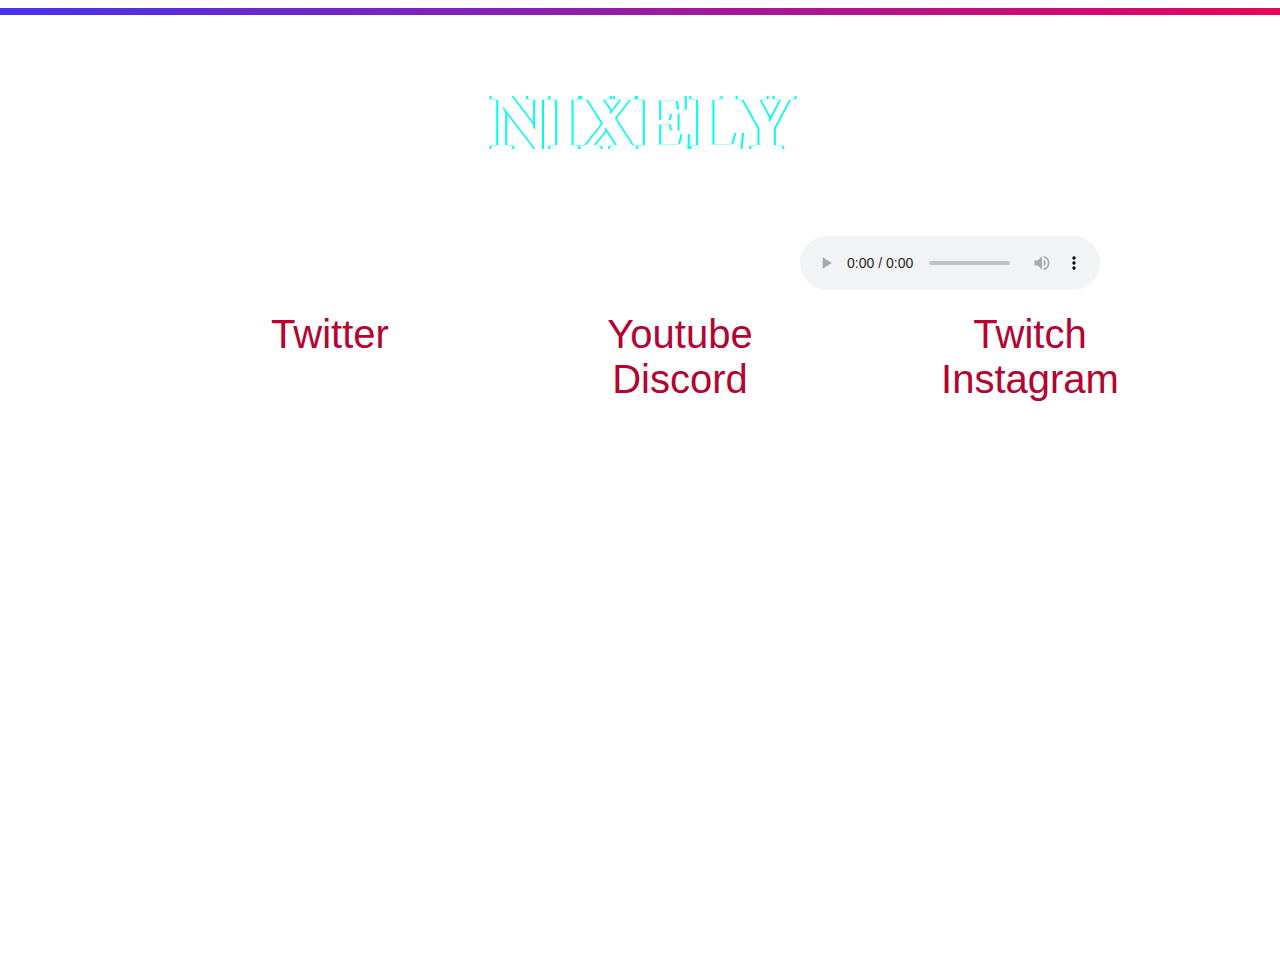
==== index.html @ 7a99870c "Add files via upload" ====
<!DOCTYPE html>
<html>
<head>
  <link rel="stylesheet" href="main.css">
  <link href="https://fonts.googleapis.com/css2?family=Lexend+Giga&display=swap" rel="stylesheet">
</head>
<body>
  <div class="backround-wrap">
    <video id="Nixely" src="Nixely.mp4" autoplay preload="auto" autoplay="true" loop="loop" muted="muted">

    </video>
  </div>
  <hr>
  <br>
  <br>
  <br>
  <div class="content">
  <h1 class="glitch">NIXELY</h1>
  <br>
  <audio loop autoplay controls id="vid">
  <source src="music.mp3" type="audio/mp3">
  </audio>
  <script>
    document.getElementById('vid').play();
  </script>
<br>
<br>
  <a href="https://www.twitch.tv/nixelyy">Twitch</a>
  <a href="https://www.youtube.com/channel/UCoz1kYgA_vTGyHmMQKtkuuA">Youtube</a>
  <a href="https://twitter.com/NixeLy97">Twitter</a>
  <a href="https://www.instagram.com/nixely97/">Instagram</a>
  <a href="https://discordapp.com/invite/XYtsHf2">Discord</a>
  </div>
</body>
</html>
---- main.css ----
body{
    margin:0;
    padding:0;
    color:#ffffff;
}

.background-wrap {
  position: fixed;
  z-index: -1000;
  width: 100%;
  height: 100%;
  overflow: hidden;
  top: 0;
  left: 0;
}

#Nixely {
  position: absolute;
  top: 0;
  left: 0;
  min-height: 100%;
  width: 100%;
}

.content {
  position: absolute;
  width: 100%;
  min-height: 100%;
  z-index: 1000;
}

hr {
  position: relative;
    display: flex;
    flex-direction: column;
    background-size: cover;
    background-attachment: fixed;
    border-top: 6px solid transparent;
    border-image: linear-gradient(90deg, #4632f0, #eb055a) 1;
}


.glitch{
    position:relative;
    top:40%;
    margin:0 auto;
    color:#ffff;
    font-size:80px;
    font-family:verdana;
    font-weight:600;
    text-align:center;
    text-transform: uppercase;
}

.glitch::before, .glitch::after{
    content:'NIXELY';
    position:absolute;
    top:0;
    left:0;
    right:0;
    overflow:hidden;
    background-color:#0000;
    color: #ffffff;

}

.glitch:before{
    left:8px;
    text-shadow:2px 0 #00ffea;
    animation:effect 3s infinite linear;
}
.glitch:after{
    left:4px;
    text-shadow:-2px 0 #00ffea;
    animation:effect 2s infinite linear;
}
@-webkit-keyframes effect{
    0%{
        clip:rect(55px,9999px,56px,0);
    }
    5%{
        clip:rect(47px,9999px,38px,0);
    }
    10%{
        clip:rect(33px,9999px,36px,0);
    }
    15%{
        clip:rect(35px,9999px,9px,0);
    }
    20%{
        clip:rect(63px,9999px,59px,0);
    }
    25%{
        clip:rect(96px,9999px,98px,0);
    }
    30%{
        clip:rect(48px,9999px,77px,0);
    }
    35%{
        clip:rect(50px,9999px,34px,0);
    }
    40%{
        clip:rect(60px,9999px,72px,0);
    }
    45%{
        clip:rect(10px,9999px,81px,0);
    }
    50%{
        clip:rect(2px,9999px,60px,0);
    }
    55%{
        clip:rect(23px,9999px,89px,0);
    }
    60%{
        clip:rect(76px,9999px,91px,0);
    }
    65%{
        clip:rect(62px,9999px,38px,0);
    }
    70%{
        clip:rect(60px,9999px,73px,0);
    }
    75%{
        clip:rect(60px,9999px,87px,0);
    }
    80%{
        clip:rect(2px,9999px,14px,0);
    }
    85%{
        clip:rect(28px,9999px,87px,0);
    }
    90%{
        clip:rect(73px,9999px,50px,0);
    }
    95%{
        clip:rect(79px,9999px,78px,0);
    }
    100%{
        clip:rect(17px,9999px,79px,0);
    }
}

a {
  text-decoration: none;
  text-align: center;
  font-size: 40px;
  font-family: 'Lexend', sans-serif;
  color: #B40431;
  float: right;
  margin-right: 150px;
  width: 200px;
}

a:hover {
  box-shadow: 0 0 35px #ff073a;
  transform: scale(1.1);
-webkit-transform: scale(1.1);
-moz-transform: scale(1.1);
-o-transform: scale(1.1);
}
audio {
  margin-top: 50px;
  margin-left: 800px;
}

a {
  transition: all 300ms; -webkit-transition: all 300ms; -moz-transition: all 300ms; -o-transition: all 300ms;
}
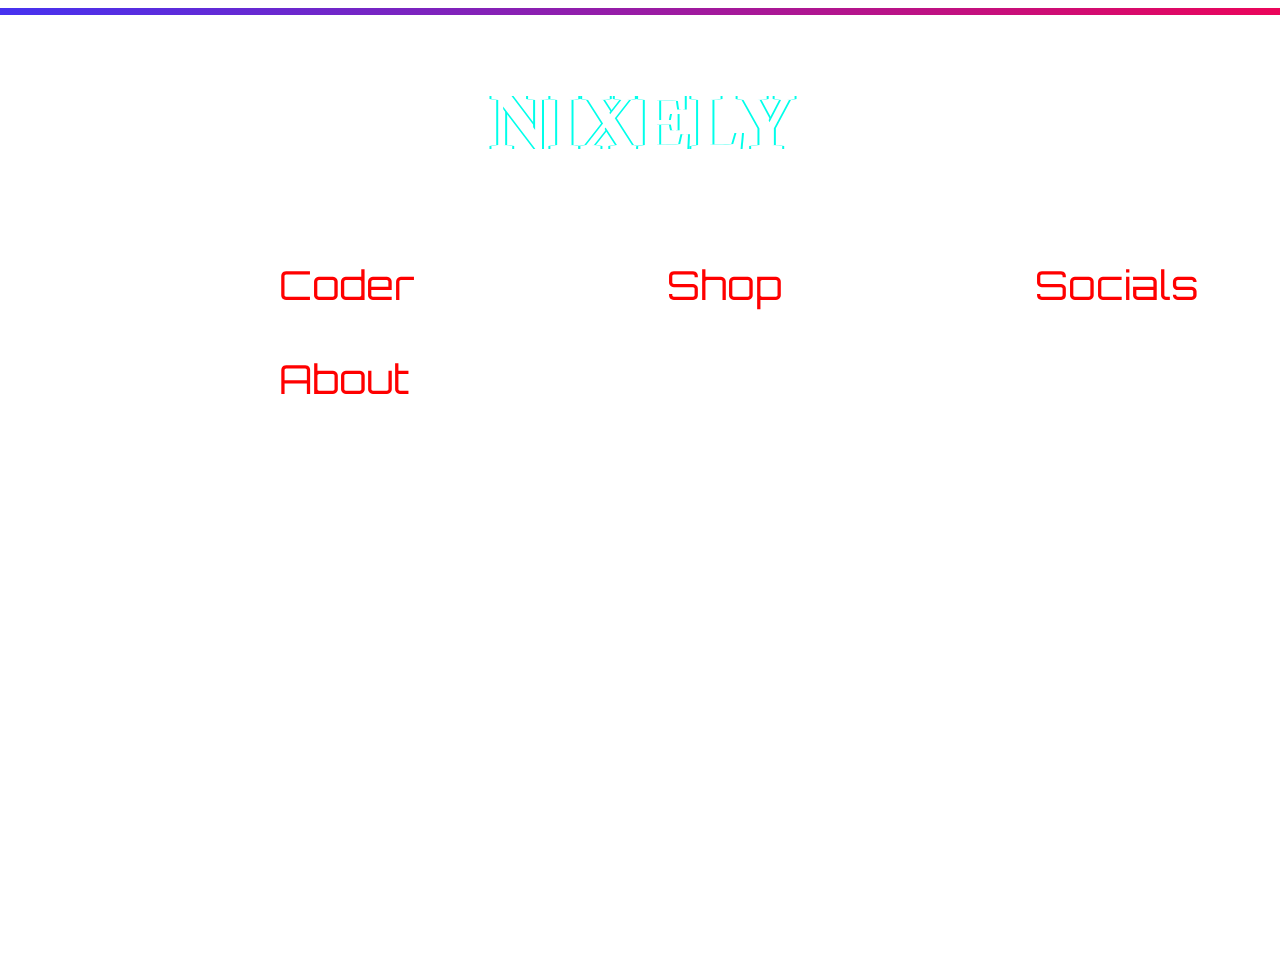
==== commit 4915b162: "Add files via upload" ====
--- a/index.html
+++ b/index.html
@@ -3,33 +3,42 @@
 <head>
   <link rel="stylesheet" href="main.css">
   <link href="https://fonts.googleapis.com/css2?family=Lexend+Giga&display=swap" rel="stylesheet">
+  <link href="https://fonts.googleapis.com/css2?family=Orbitron&display=swap" rel="stylesheet">
 </head>
 <body>
-  <div class="backround-wrap">
-    <video id="Nixely" src="Nixely.mp4" autoplay preload="auto" autoplay="true" loop="loop" muted="muted">
-
-    </video>
-  </div>
   <hr>
+  <div class="background-wrap">
+<video src="Nixelytest3.mp4" muted autoplay loop id="Nixely"></video>
+ </div>
   <br>
   <br>
   <br>
   <div class="content">
   <h1 class="glitch">NIXELY</h1>
   <br>
-  <audio loop autoplay controls id="vid">
-  <source src="music.mp3" type="audio/mp3">
-  </audio>
-  <script>
-    document.getElementById('vid').play();
-  </script>
-<br>
-<br>
-  <a href="https://www.twitch.tv/nixelyy">Twitch</a>
-  <a href="https://www.youtube.com/channel/UCoz1kYgA_vTGyHmMQKtkuuA">Youtube</a>
-  <a href="https://twitter.com/NixeLy97">Twitter</a>
-  <a href="https://www.instagram.com/nixely97/">Instagram</a>
-  <a href="https://discordapp.com/invite/XYtsHf2">Discord</a>
+  <br>
+  <br>
+  <ul>
+    <li><a href="https://queenofthenighttime.github.io/Never/">Coder</a></li>
+    <li><a>Shop</a>
+      <ul>
+        <li><a href="#">Test</a></li>
+        <li><a href="#">Test</a></li>
+      </ul>
+    </li>
+    <li><a>Socials</a>
+      <ul>
+          <li><a href="https://www.twitch.tv/nixelyy">Twitch</a></li>
+          <li><a href="https://www.youtube.com/channel/UCoz1kYgA_vTGyHmMQKtkuuA">Youtube</a></li>
+          <li><a href="https://twitter.com/NixeLy97">Twitter</a></li>
+          <li><a href="https://www.instagram.com/nixely97/">Instagram</a></li>
+          <li><a href="https://discordapp.com/invite/XYtsHf2">Discord</a></li>
+      </ul>
+    </li>
+    <li> <a href="about.html">About</a></li>
+  </ul>
   </div>
+  <div class="hint">TAP TO UNMUTE</div>
+  <script src="app.js"></script>
 </body>
 </html>
--- a/main.css
+++ b/main.css
@@ -6,7 +6,6 @@
 
 .background-wrap {
   position: fixed;
-  z-index: -1000;
   width: 100%;
   height: 100%;
   overflow: hidden;
@@ -19,7 +18,22 @@
   top: 0;
   left: 0;
   min-height: 100%;
-  width: 100%;
+  min-width: 100%;
+}
+
+.hint {
+	z-index: 1;
+	color: #000;
+	mix-blend-mode: overlay;
+	filter: invert(100%);
+	position: fixed;
+	bottom: 2.75vmin;
+	font-size: 2.75vmin;
+	letter-spacing: 0.2vmin;
+	font-weight: bold;
+  font-family: 'Orbitron';
+  margin-left: 755px;
+  margin-bottom: 150px;
 }
 
 .content {
@@ -27,6 +41,7 @@
   width: 100%;
   min-height: 100%;
   z-index: 1000;
+  z-index: 1;
 }
 
 hr {
@@ -37,6 +52,7 @@
     background-attachment: fixed;
     border-top: 6px solid transparent;
     border-image: linear-gradient(90deg, #4632f0, #eb055a) 1;
+    z-index: 1;
 }
 
 
@@ -50,6 +66,7 @@
     font-weight:600;
     text-align:center;
     text-transform: uppercase;
+    z-index: 1;
 }
 
 .glitch::before, .glitch::after{
@@ -61,6 +78,7 @@
     overflow:hidden;
     background-color:#0000;
     color: #ffffff;
+    z-index: 1;
 
 }
 
@@ -68,11 +86,13 @@
     left:8px;
     text-shadow:2px 0 #00ffea;
     animation:effect 3s infinite linear;
+    z-index: 1;
 }
 .glitch:after{
     left:4px;
     text-shadow:-2px 0 #00ffea;
     animation:effect 2s infinite linear;
+    z-index: 1;
 }
 @-webkit-keyframes effect{
     0%{
@@ -141,28 +161,63 @@
 }
 
 a {
+  transition: all 300ms; -webkit-transition: all 300ms; -moz-transition: all 300ms; -o-transition: all 300ms;
+}
+
+ul {
+  float: left;
+}
+
+ul li {
+  float: left;
+  list-style: none;
+  position: relative;
+  margin-left: 225px;
+}
+
+ul li a {
+  display: block;
+  font-family: 'Orbitron';
+  color: red;
+  font-size: 40px;
+  padding: 22px 14px;
   text-decoration: none;
-  text-align: center;
-  font-size: 40px;
-  font-family: 'Lexend', sans-serif;
-  color: #B40431;
-  float: right;
-  margin-right: 150px;
-  width: 200px;
-}
-
-a:hover {
-  box-shadow: 0 0 35px #ff073a;
+}
+
+ul li a:hover {
+  box-shadow: 0 5px 5px #bc13fe;
+  background-color: black;
+}
+
+ul li ul {
+  display: none;
+  position: absolute;
+  padding: 10px;
+  border-radius: 0px 0px 3px 3px;
+}
+
+ul li:hover ul{
+  display: block;
+}
+
+ul li ul li {
+  margin: 0;
+  width: 180px;
+  margin-top: 5px;
+  background-color: white;
+}
+
+ul li ul li a {
+  padding: 8px 14px;
+  font-size: 30px;
+}
+
+ul li ul li a:hover {
   transform: scale(1.1);
 -webkit-transform: scale(1.1);
 -moz-transform: scale(1.1);
 -o-transform: scale(1.1);
-}
-audio {
-  margin-top: 50px;
-  margin-left: 800px;
-}
-
-a {
-  transition: all 300ms; -webkit-transition: all 300ms; -moz-transition: all 300ms; -o-transition: all 300ms;
-}
+box-shadow: 0 5px 5px black;
+text-decoration: none;
+background-color: black;
+}
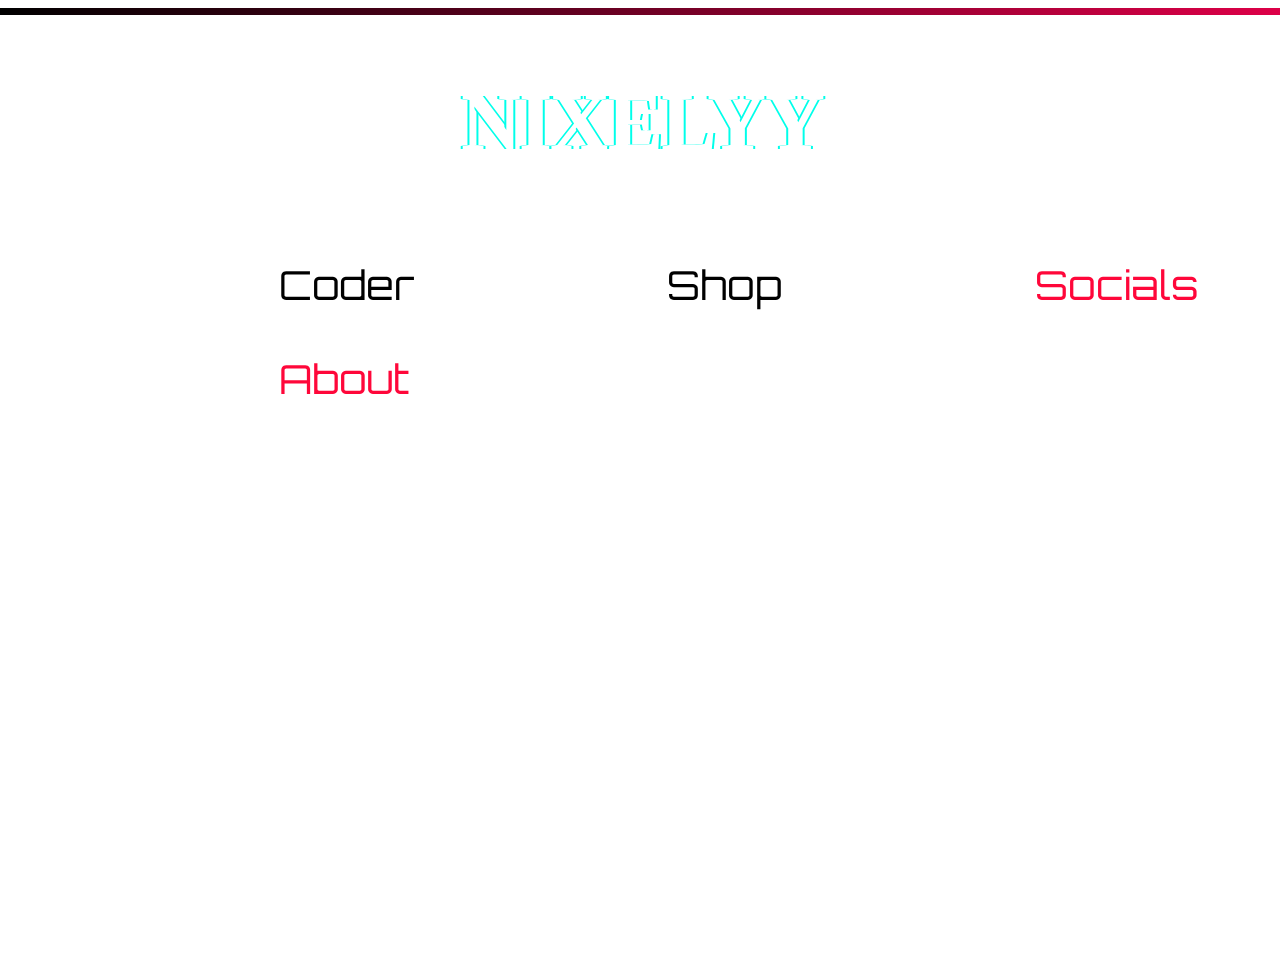
==== commit 6166c8ee: "Add files via upload" ====
--- a/index.html
+++ b/index.html
@@ -8,13 +8,13 @@
 <body>
   <hr>
   <div class="background-wrap">
-<video src="Nixelytest3.mp4" muted autoplay loop id="Nixely"></video>
+<video src="NL1.mp4" muted autoplay loop id="Nixely"></video>
  </div>
   <br>
   <br>
   <br>
   <div class="content">
-  <h1 class="glitch">NIXELY</h1>
+  <h1 class="glitch">NIXELYY</h1>
   <br>
   <br>
   <br>
@@ -22,11 +22,11 @@
     <li><a href="https://queenofthenighttime.github.io/Never/">Coder</a></li>
     <li><a>Shop</a>
       <ul>
-        <li><a href="#">Test</a></li>
-        <li><a href="#">Test</a></li>
+        <li><a href="#">(soon)</a></li>
+        <li><a href="#">(soon)</a></li>
       </ul>
     </li>
-    <li><a>Socials</a>
+    <li><a id="socials">Socials</a>
       <ul>
           <li><a href="https://www.twitch.tv/nixelyy">Twitch</a></li>
           <li><a href="https://www.youtube.com/channel/UCoz1kYgA_vTGyHmMQKtkuuA">Youtube</a></li>
@@ -35,7 +35,7 @@
           <li><a href="https://discordapp.com/invite/XYtsHf2">Discord</a></li>
       </ul>
     </li>
-    <li> <a href="about.html">About</a></li>
+    <li> <a id="about"href="about.html">About</a></li>
   </ul>
   </div>
   <div class="hint">TAP TO UNMUTE</div>
--- a/main.css
+++ b/main.css
@@ -51,7 +51,7 @@
     background-size: cover;
     background-attachment: fixed;
     border-top: 6px solid transparent;
-    border-image: linear-gradient(90deg, #4632f0, #eb055a) 1;
+    border-image: linear-gradient(90deg, #000000, #DD0048) 1;
     z-index: 1;
 }
 
@@ -70,7 +70,7 @@
 }
 
 .glitch::before, .glitch::after{
-    content:'NIXELY';
+    content:'NIXELYY';
     position:absolute;
     top:0;
     left:0;
@@ -178,15 +178,14 @@
 ul li a {
   display: block;
   font-family: 'Orbitron';
-  color: red;
+  color: #000000;
   font-size: 40px;
   padding: 22px 14px;
   text-decoration: none;
 }
 
 ul li a:hover {
-  box-shadow: 0 5px 5px #bc13fe;
-  background-color: black;
+  background-color: #FF073A;
 }
 
 ul li ul {
@@ -219,5 +218,23 @@
 -o-transform: scale(1.1);
 box-shadow: 0 5px 5px black;
 text-decoration: none;
-background-color: black;
-}
+background-color: #FF073A;
+}
+
+#about {
+  color: #FF073A;
+}
+
+#about:hover {
+  background-color: #FF073A;
+  color: #000000;
+}
+
+#socials {
+  color: #FF073A;
+}
+
+#socials:hover {
+  background-color: #FF073A;
+  color: #000000;
+}
